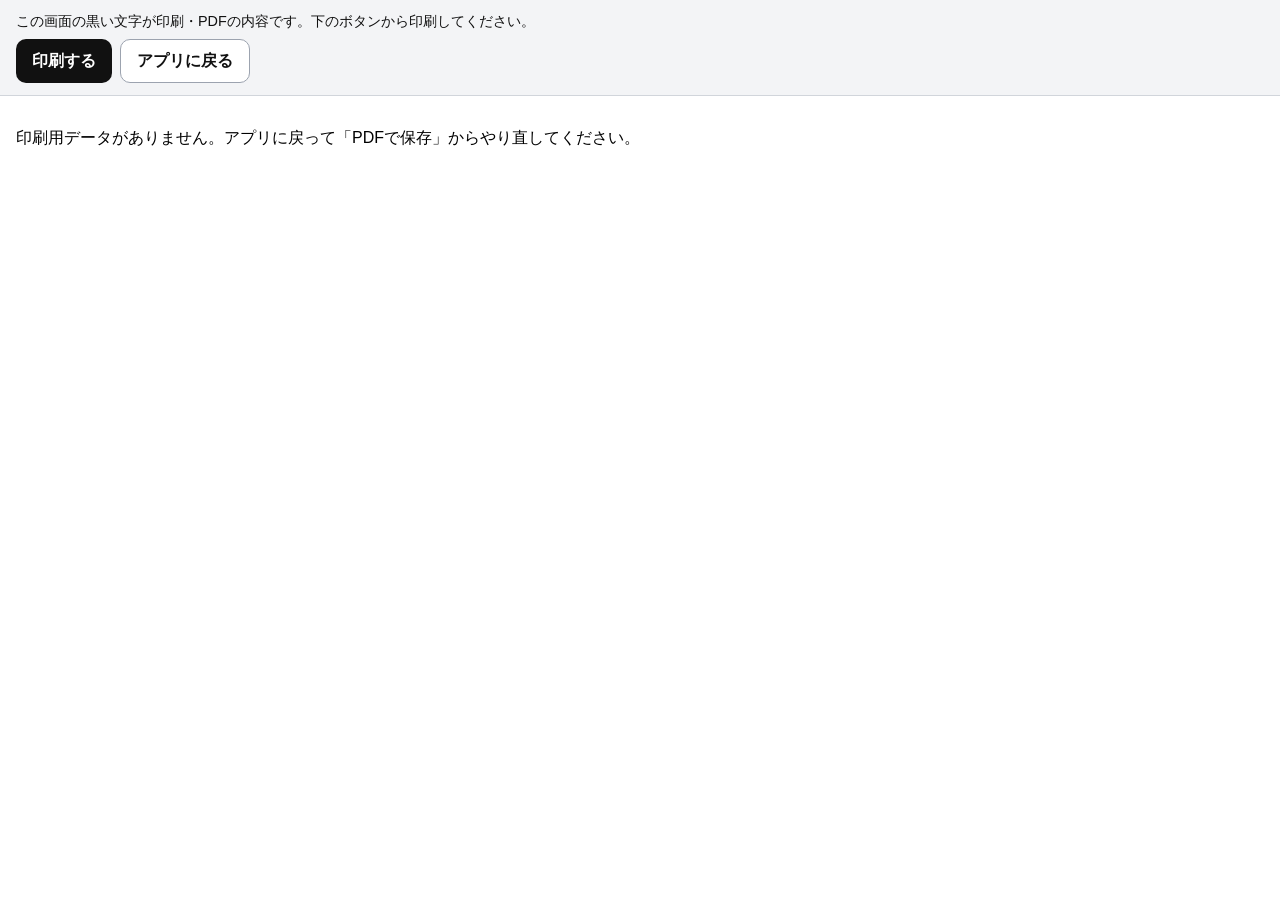
==== print-view.html @ 749110b8 "Fix mobile PDF and print by using a dedicated print page. iPhone Safari often printed the dark app s" ====
<!DOCTYPE html>
<html lang="ja">
  <head>
    <meta charset="UTF-8" />
    <meta name="viewport" content="width=device-width, initial-scale=1" />
    <title>SpinCoach — 印刷・PDF</title>
    <style>
      :root {
        color-scheme: only light;
      }
      * {
        box-sizing: border-box;
      }
      html,
      body {
        margin: 0;
        padding: 0;
        background: #ffffff !important;
        color: #000000 !important;
        -webkit-text-fill-color: #000000 !important;
        font-family: "Hiragino Sans", "Hiragino Kaku Gothic ProN", "Noto Sans JP", sans-serif;
      }
      .toolbar {
        position: sticky;
        top: 0;
        z-index: 10;
        display: flex;
        flex-wrap: wrap;
        gap: 0.5rem;
        align-items: center;
        padding: 0.75rem 1rem;
        background: #f3f4f6;
        border-bottom: 1px solid #d1d5db;
      }
      .toolbar p {
        margin: 0;
        flex: 1 1 100%;
        font-size: 0.9rem;
        color: #111 !important;
        -webkit-text-fill-color: #111 !important;
      }
      .toolbar button,
      .toolbar a {
        appearance: none;
        display: inline-flex;
        align-items: center;
        justify-content: center;
        min-height: 2.75rem;
        padding: 0.65rem 1rem;
        border-radius: 10px;
        font-size: 1rem;
        font-weight: 700;
        text-decoration: none;
        cursor: pointer;
      }
      .btn-print {
        border: none;
        background: #111;
        color: #fff !important;
        -webkit-text-fill-color: #fff !important;
      }
      .btn-back {
        border: 1px solid #9ca3af;
        background: #fff;
        color: #111 !important;
        -webkit-text-fill-color: #111 !important;
      }
      #doc {
        padding: 1rem 1.1rem 2rem;
        background: #fff !important;
        color: #000 !important;
        -webkit-text-fill-color: #000 !important;
        font-size: 12pt;
        line-height: 1.55;
      }
      #doc,
      #doc * {
        color: #000000 !important;
        -webkit-text-fill-color: #000000 !important;
        opacity: 1 !important;
        text-shadow: none !important;
        background: transparent !important;
        box-shadow: none !important;
      }
      #doc h1 {
        font-size: 18pt;
        margin: 0 0 10pt;
      }
      #doc h2 {
        font-size: 13pt;
        margin: 14pt 0 6pt;
      }
      #empty {
        padding: 2rem 1rem;
        color: #111 !important;
      }
      @media print {
        .toolbar {
          display: none !important;
        }
        html,
        body,
        #doc {
          background: #fff !important;
          color: #000 !important;
          -webkit-text-fill-color: #000 !important;
        }
        #doc {
          padding: 0 !important;
        }
      }
    </style>
  </head>
  <body>
    <div class="toolbar no-print">
      <p>この画面の黒い文字が印刷・PDFの内容です。下のボタンから印刷してください。</p>
      <button type="button" class="btn-print" id="print-btn">印刷する</button>
      <a class="btn-back" id="back-link" href="./">アプリに戻る</a>
    </div>
    <div id="empty" hidden>印刷用データがありません。アプリに戻って「PDFで保存」からやり直してください。</div>
    <div id="doc"></div>
    <script>
      (function () {
        const html = sessionStorage.getItem("spincoach-print-html") || "";
        const doc = document.getElementById("doc");
        const empty = document.getElementById("empty");
        const back = document.getElementById("back-link");
        const returnTo = sessionStorage.getItem("spincoach-print-return") || "./";
        back.setAttribute("href", returnTo);

        if (!html.trim()) {
          empty.hidden = false;
          doc.hidden = true;
          return;
        }
        doc.innerHTML = html;
        document.getElementById("print-btn").addEventListener("click", function () {
          window.print();
        });
      })();
    </script>
  </body>
</html>
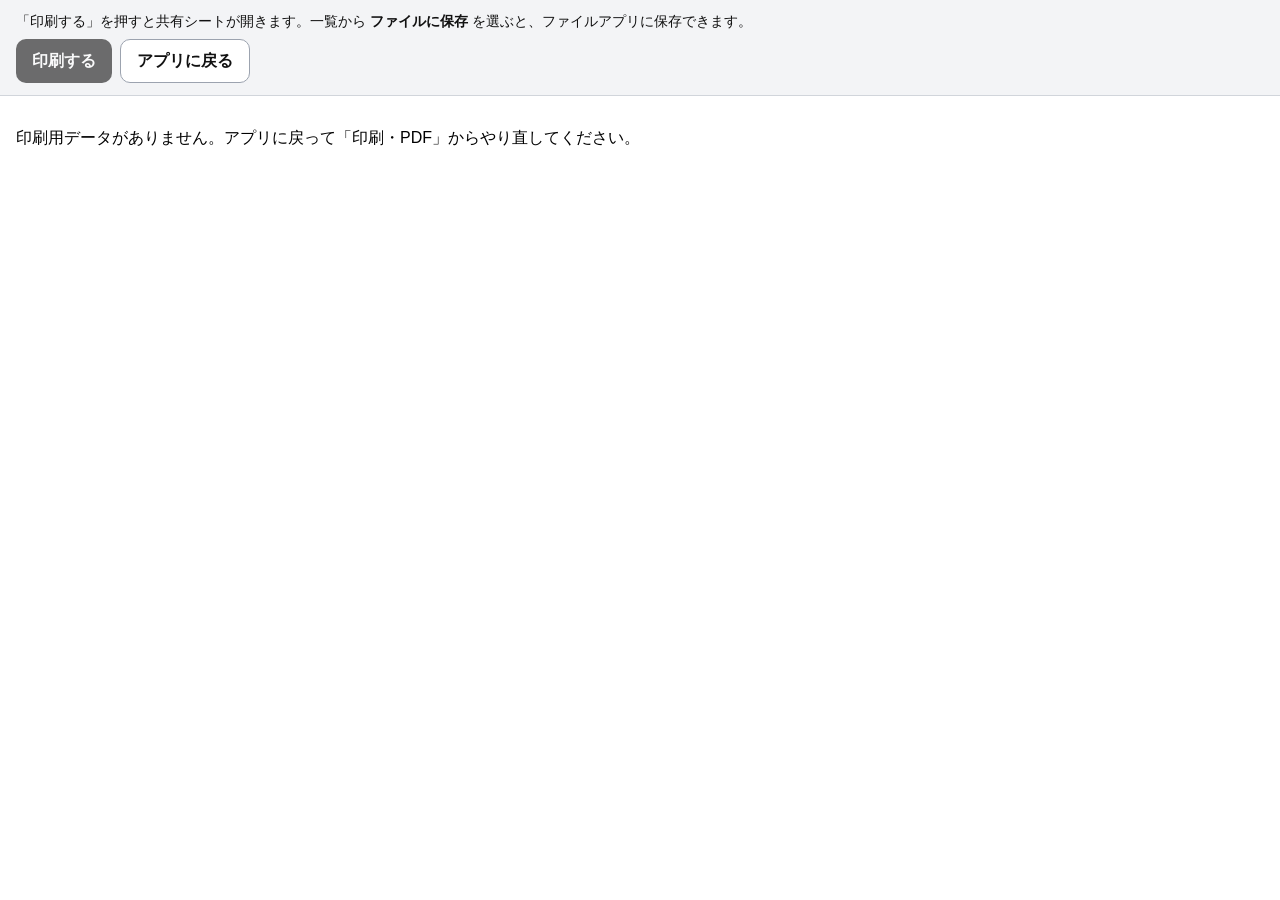
==== commit 0b1b2008: "Speed up mobile save and send plans to the Files app via share. Drop background PDF work that slowed" ====
--- a/print-view.html
+++ b/print-view.html
@@ -3,7 +3,7 @@
   <head>
     <meta charset="UTF-8" />
     <meta name="viewport" content="width=device-width, initial-scale=1" />
-    <title>SpinCoach — 印刷・PDF</title>
+    <title>SpinCoach — ファイルに保存</title>
     <style>
       :root {
         color-scheme: only light;
@@ -53,17 +53,38 @@
         text-decoration: none;
         cursor: pointer;
       }
-      .btn-print {
+      .btn-save {
         border: none;
         background: #111;
         color: #fff !important;
         -webkit-text-fill-color: #fff !important;
       }
+      .btn-save:disabled {
+        opacity: 0.6;
+        cursor: wait;
+      }
+      .btn-print {
+        border: 1px solid #9ca3af;
+        background: #fff;
+        color: #111 !important;
+        -webkit-text-fill-color: #111 !important;
+      }
       .btn-back {
         border: 1px solid #9ca3af;
         background: #fff;
         color: #111 !important;
         -webkit-text-fill-color: #111 !important;
+      }
+      #status {
+        margin: 0;
+        flex: 1 1 100%;
+        font-size: 0.88rem;
+        color: #065f46 !important;
+        -webkit-text-fill-color: #065f46 !important;
+      }
+      #status.is-error {
+        color: #b91c1c !important;
+        -webkit-text-fill-color: #b91c1c !important;
       }
       #doc {
         padding: 1rem 1.1rem 2rem;
@@ -113,29 +134,150 @@
   </head>
   <body>
     <div class="toolbar no-print">
-      <p>この画面の黒い文字が印刷・PDFの内容です。下のボタンから印刷してください。</p>
-      <button type="button" class="btn-print" id="print-btn">印刷する</button>
+      <p>
+        「印刷する」を押すと共有シートが開きます。一覧から
+        <strong>ファイルに保存</strong> を選ぶと、ファイルアプリに保存できます。
+      </p>
+      <p id="status" hidden></p>
+      <button type="button" class="btn-save" id="save-btn">印刷する</button>
       <a class="btn-back" id="back-link" href="./">アプリに戻る</a>
     </div>
-    <div id="empty" hidden>印刷用データがありません。アプリに戻って「PDFで保存」からやり直してください。</div>
+    <div id="empty" hidden>
+      印刷用データがありません。アプリに戻って「印刷・PDF」からやり直してください。
+    </div>
     <div id="doc"></div>
     <script>
       (function () {
         const html = sessionStorage.getItem("spincoach-print-html") || "";
+        const plain =
+          sessionStorage.getItem("spincoach-print-text") || "";
+        const baseName =
+          sessionStorage.getItem("spincoach-print-filename") || "SpinCoach-plan";
         const doc = document.getElementById("doc");
         const empty = document.getElementById("empty");
         const back = document.getElementById("back-link");
+        const statusEl = document.getElementById("status");
+        const saveBtn = document.getElementById("save-btn");
         const returnTo = sessionStorage.getItem("spincoach-print-return") || "./";
         back.setAttribute("href", returnTo);
+
+        function setStatus(text, isError) {
+          if (!text) {
+            statusEl.hidden = true;
+            statusEl.textContent = "";
+            return;
+          }
+          statusEl.hidden = false;
+          statusEl.textContent = text;
+          statusEl.classList.toggle("is-error", Boolean(isError));
+        }
+
+        function loadScript(src) {
+          return new Promise(function (resolve, reject) {
+            if (window.html2pdf) {
+              resolve();
+              return;
+            }
+            var s = document.createElement("script");
+            s.src = src;
+            s.onload = function () {
+              resolve();
+            };
+            s.onerror = function () {
+              reject(new Error("script load failed"));
+            };
+            document.head.appendChild(s);
+          });
+        }
+
+        async function makePdfBlob() {
+          await loadScript("vendor/html2pdf.bundle.min.js");
+          if (typeof window.html2pdf !== "function") {
+            throw new Error("html2pdf unavailable");
+          }
+          return window
+            .html2pdf()
+            .set({
+              margin: [8, 8, 8, 8],
+              filename: baseName + ".pdf",
+              image: { type: "jpeg", quality: 0.72 },
+              html2canvas: {
+                scale: 1,
+                backgroundColor: "#ffffff",
+                logging: false,
+                windowWidth: 640,
+              },
+              jsPDF: { unit: "mm", format: "a4", orientation: "portrait" },
+              pagebreak: { mode: ["avoid-all"] },
+              enableLinks: false,
+            })
+            .from(doc)
+            .outputPdf("blob");
+        }
+
+        async function shareFile(file) {
+          if (!(navigator.canShare && navigator.canShare({ files: [file] }))) {
+            throw new Error("share unsupported");
+          }
+          await navigator.share({ files: [file], title: file.name });
+        }
+
+        async function saveToFiles() {
+          saveBtn.disabled = true;
+          setStatus("ファイルを準備しています…");
+          const textBody = (plain || doc.innerText || "").trim();
+
+          try {
+            const blob = await makePdfBlob();
+            if (!(blob instanceof Blob) || blob.size < 64) {
+              throw new Error("empty pdf");
+            }
+            const pdfFile = new File([blob], baseName + ".pdf", {
+              type: "application/pdf",
+              lastModified: Date.now(),
+            });
+            setStatus("共有シートで「ファイルに保存」を選んでください。");
+            await shareFile(pdfFile);
+            setStatus("共有シートを開きました。");
+          } catch (err) {
+            if (err && err.name === "AbortError") {
+              setStatus("キャンセルしました。");
+              saveBtn.disabled = false;
+              return;
+            }
+            console.warn("pdf share failed, fallback to text:", err);
+            try {
+              if (!textBody) throw new Error("empty text");
+              const txtFile = new File([textBody], baseName + ".txt", {
+                type: "text/plain",
+                lastModified: Date.now(),
+              });
+              setStatus("PDFの代わりにテキストで共有します。「ファイルに保存」を選んでください。");
+              await shareFile(txtFile);
+              setStatus("共有シートを開きました。");
+            } catch (err2) {
+              if (err2 && err2.name === "AbortError") {
+                setStatus("キャンセルしました。");
+              } else {
+                console.warn("text share failed:", err2);
+                setStatus("共有できませんでした。しばらくしてから再試行してください。", true);
+              }
+            }
+          } finally {
+            saveBtn.disabled = false;
+          }
+        }
 
         if (!html.trim()) {
           empty.hidden = false;
           doc.hidden = true;
+          saveBtn.disabled = true;
           return;
         }
+
         doc.innerHTML = html;
-        document.getElementById("print-btn").addEventListener("click", function () {
-          window.print();
+        saveBtn.addEventListener("click", function () {
+          saveToFiles();
         });
       })();
     </script>
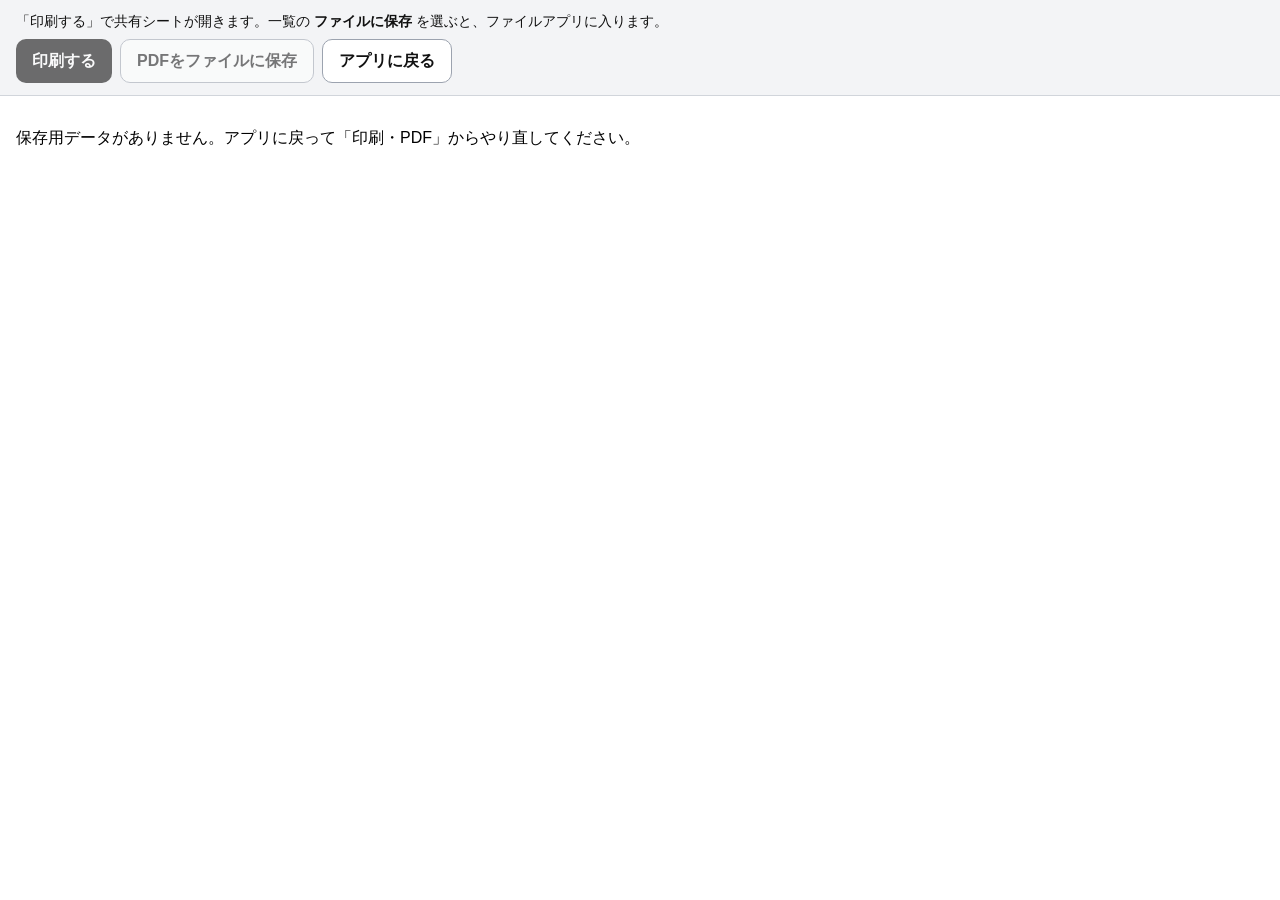
==== commit aa17e167: "Fix iPhone save by sharing immediately on tap. Avoid waiting for PDF generation before navigator.sha" ====
--- a/print-view.html
+++ b/print-view.html
@@ -63,11 +63,15 @@
         opacity: 0.6;
         cursor: wait;
       }
-      .btn-print {
+      .btn-pdf {
         border: 1px solid #9ca3af;
         background: #fff;
         color: #111 !important;
         -webkit-text-fill-color: #111 !important;
+      }
+      .btn-pdf:disabled {
+        opacity: 0.55;
+        cursor: wait;
       }
       .btn-back {
         border: 1px solid #9ca3af;
@@ -135,22 +139,22 @@
   <body>
     <div class="toolbar no-print">
       <p>
-        「印刷する」を押すと共有シートが開きます。一覧から
-        <strong>ファイルに保存</strong> を選ぶと、ファイルアプリに保存できます。
+        「印刷する」で共有シートが開きます。一覧の
+        <strong>ファイルに保存</strong> を選ぶと、ファイルアプリに入ります。
       </p>
       <p id="status" hidden></p>
       <button type="button" class="btn-save" id="save-btn">印刷する</button>
+      <button type="button" class="btn-pdf" id="pdf-btn" hidden disabled>PDFをファイルに保存</button>
       <a class="btn-back" id="back-link" href="./">アプリに戻る</a>
     </div>
     <div id="empty" hidden>
-      印刷用データがありません。アプリに戻って「印刷・PDF」からやり直してください。
+      保存用データがありません。アプリに戻って「印刷・PDF」からやり直してください。
     </div>
     <div id="doc"></div>
     <script>
       (function () {
         const html = sessionStorage.getItem("spincoach-print-html") || "";
-        const plain =
-          sessionStorage.getItem("spincoach-print-text") || "";
+        const plain = sessionStorage.getItem("spincoach-print-text") || "";
         const baseName =
           sessionStorage.getItem("spincoach-print-filename") || "SpinCoach-plan";
         const doc = document.getElementById("doc");
@@ -158,18 +162,87 @@
         const back = document.getElementById("back-link");
         const statusEl = document.getElementById("status");
         const saveBtn = document.getElementById("save-btn");
+        const pdfBtn = document.getElementById("pdf-btn");
         const returnTo = sessionStorage.getItem("spincoach-print-return") || "./";
         back.setAttribute("href", returnTo);
+
+        let pdfBlob = null;
 
         function setStatus(text, isError) {
           if (!text) {
             statusEl.hidden = true;
             statusEl.textContent = "";
+            statusEl.classList.remove("is-error");
             return;
           }
           statusEl.hidden = false;
           statusEl.textContent = text;
           statusEl.classList.toggle("is-error", Boolean(isError));
+        }
+
+        function canShareFiles() {
+          return Boolean(
+            window.isSecureContext &&
+              navigator.share &&
+              navigator.canShare &&
+              typeof File !== "undefined"
+          );
+        }
+
+        function textContent() {
+          return (plain || doc.innerText || "").trim();
+        }
+
+        function makeTextFile() {
+          const body = textContent();
+          if (!body) throw new Error("empty text");
+          return new File([body], baseName + ".txt", {
+            type: "text/plain",
+            lastModified: Date.now(),
+          });
+        }
+
+        async function shareFile(file) {
+          if (!navigator.share) throw new Error("share unsupported");
+          // canShare が false でも share が通る端末があるので、まず試す
+          if (navigator.canShare) {
+            try {
+              if (!navigator.canShare({ files: [file] })) {
+                throw new Error("canShare files false");
+              }
+            } catch (e) {
+              // canShare 自体が例外の端末向けに、そのまま share を試す
+              if (e && e.message === "canShare files false") throw e;
+            }
+          }
+          await navigator.share({ files: [file], title: file.name });
+        }
+
+        function openBlobInBrowser(blob, filename) {
+          const url = URL.createObjectURL(blob);
+          setStatus(
+            "ファイルを開きました。画面下の共有から「ファイルに保存」を選んでください。"
+          );
+          // 同一タブで開くと戻れる。新規タブはポップアップ阻害されやすい
+          window.location.href = url;
+          setTimeout(function () {
+            URL.revokeObjectURL(url);
+          }, 120000);
+        }
+
+        async function saveTextNow() {
+          const file = makeTextFile();
+          if (canShareFiles()) {
+            await shareFile(file);
+            setStatus("共有シートで「ファイルに保存」を選んでください。");
+            return "shared";
+          }
+          // HTTP（ローカルIP）など共有不可な環境
+          openBlobInBrowser(
+            new Blob([await file.text()], { type: "text/plain" }),
+            file.name
+          );
+          return "opened";
         }
 
         function loadScript(src) {
@@ -178,8 +251,19 @@
               resolve();
               return;
             }
+            var existing = document.querySelector('script[data-pdf-lib="1"]');
+            if (existing) {
+              existing.addEventListener("load", function () {
+                resolve();
+              });
+              existing.addEventListener("error", function () {
+                reject(new Error("script load failed"));
+              });
+              return;
+            }
             var s = document.createElement("script");
             s.src = src;
+            s.dataset.pdfLib = "1";
             s.onload = function () {
               resolve();
             };
@@ -215,56 +299,83 @@
             .outputPdf("blob");
         }
 
-        async function shareFile(file) {
-          if (!(navigator.canShare && navigator.canShare({ files: [file] }))) {
-            throw new Error("share unsupported");
-          }
-          await navigator.share({ files: [file], title: file.name });
-        }
-
-        async function saveToFiles() {
-          saveBtn.disabled = true;
-          setStatus("ファイルを準備しています…");
-          const textBody = (plain || doc.innerText || "").trim();
-
+        async function preparePdfInBackground() {
+          pdfBtn.hidden = false;
+          pdfBtn.disabled = true;
+          pdfBtn.textContent = "PDF準備中…";
           try {
             const blob = await makePdfBlob();
             if (!(blob instanceof Blob) || blob.size < 64) {
               throw new Error("empty pdf");
             }
-            const pdfFile = new File([blob], baseName + ".pdf", {
+            pdfBlob = blob;
+            pdfBtn.disabled = false;
+            pdfBtn.textContent = "PDFをファイルに保存";
+            setStatus("テキスト保存に加え、PDFでも保存できます。");
+          } catch (err) {
+            console.warn("pdf prep failed:", err);
+            pdfBtn.hidden = true;
+          }
+        }
+
+        async function onSaveClick() {
+          saveBtn.disabled = true;
+          setStatus("共有シートを開いています…");
+          try {
+            // 重要: PDF生成を待たず、タップ直後に共有する（iPhoneの操作切れ対策）
+            await saveTextNow();
+            // 共有後にPDFを裏で用意し、必要ならもう一度タップでPDF保存
+            preparePdfInBackground();
+          } catch (err) {
+            if (err && err.name === "AbortError") {
+              setStatus("キャンセルしました。");
+            } else {
+              console.warn("save failed:", err);
+              try {
+                const body = textContent();
+                if (!body) throw new Error("empty");
+                openBlobInBrowser(
+                  new Blob([body], { type: "text/plain;charset=utf-8" }),
+                  baseName + ".txt"
+                );
+              } catch (err2) {
+                setStatus(
+                  "この通信環境では共有できません。GitHubの公開ページ（https）で開くか、内容をコピーして保存してください。",
+                  true
+                );
+              }
+            }
+          } finally {
+            saveBtn.disabled = false;
+          }
+        }
+
+        async function onPdfClick() {
+          if (!pdfBlob) {
+            setStatus("PDFの準備ができていません。少し待ってから押してください。", true);
+            return;
+          }
+          pdfBtn.disabled = true;
+          try {
+            const file = new File([pdfBlob], baseName + ".pdf", {
               type: "application/pdf",
               lastModified: Date.now(),
             });
-            setStatus("共有シートで「ファイルに保存」を選んでください。");
-            await shareFile(pdfFile);
-            setStatus("共有シートを開きました。");
+            if (canShareFiles()) {
+              await shareFile(file);
+              setStatus("共有シートで「ファイルに保存」を選んでください。");
+            } else {
+              openBlobInBrowser(pdfBlob, baseName + ".pdf");
+            }
           } catch (err) {
             if (err && err.name === "AbortError") {
               setStatus("キャンセルしました。");
-              saveBtn.disabled = false;
-              return;
-            }
-            console.warn("pdf share failed, fallback to text:", err);
-            try {
-              if (!textBody) throw new Error("empty text");
-              const txtFile = new File([textBody], baseName + ".txt", {
-                type: "text/plain",
-                lastModified: Date.now(),
-              });
-              setStatus("PDFの代わりにテキストで共有します。「ファイルに保存」を選んでください。");
-              await shareFile(txtFile);
-              setStatus("共有シートを開きました。");
-            } catch (err2) {
-              if (err2 && err2.name === "AbortError") {
-                setStatus("キャンセルしました。");
-              } else {
-                console.warn("text share failed:", err2);
-                setStatus("共有できませんでした。しばらくしてから再試行してください。", true);
-              }
+            } else {
+              console.warn("pdf share failed:", err);
+              openBlobInBrowser(pdfBlob, baseName + ".pdf");
             }
           } finally {
-            saveBtn.disabled = false;
+            pdfBtn.disabled = false;
           }
         }
 
@@ -276,9 +387,8 @@
         }
 
         doc.innerHTML = html;
-        saveBtn.addEventListener("click", function () {
-          saveToFiles();
-        });
+        saveBtn.addEventListener("click", onSaveClick);
+        pdfBtn.addEventListener("click", onPdfClick);
       })();
     </script>
   </body>
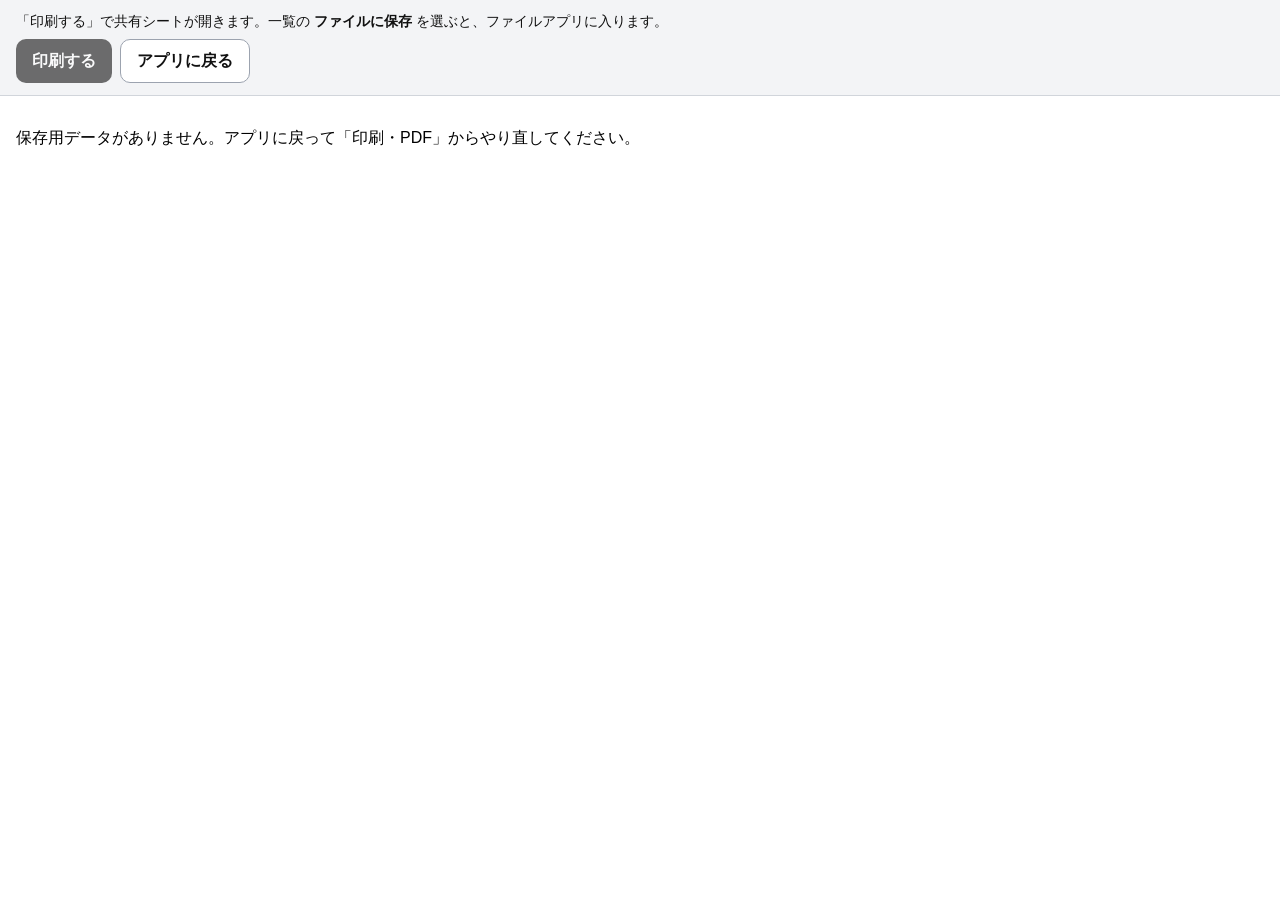
==== commit 46051fbf: "Remove the secondary PDF save button from the print page. Keep only the immediate share action so th" ====
--- a/print-view.html
+++ b/print-view.html
@@ -63,16 +63,6 @@
         opacity: 0.6;
         cursor: wait;
       }
-      .btn-pdf {
-        border: 1px solid #9ca3af;
-        background: #fff;
-        color: #111 !important;
-        -webkit-text-fill-color: #111 !important;
-      }
-      .btn-pdf:disabled {
-        opacity: 0.55;
-        cursor: wait;
-      }
       .btn-back {
         border: 1px solid #9ca3af;
         background: #fff;
@@ -144,7 +134,6 @@
       </p>
       <p id="status" hidden></p>
       <button type="button" class="btn-save" id="save-btn">印刷する</button>
-      <button type="button" class="btn-pdf" id="pdf-btn" hidden disabled>PDFをファイルに保存</button>
       <a class="btn-back" id="back-link" href="./">アプリに戻る</a>
     </div>
     <div id="empty" hidden>
@@ -162,11 +151,8 @@
         const back = document.getElementById("back-link");
         const statusEl = document.getElementById("status");
         const saveBtn = document.getElementById("save-btn");
-        const pdfBtn = document.getElementById("pdf-btn");
         const returnTo = sessionStorage.getItem("spincoach-print-return") || "./";
         back.setAttribute("href", returnTo);
-
-        let pdfBlob = null;
 
         function setStatus(text, isError) {
           if (!text) {
@@ -184,7 +170,6 @@
           return Boolean(
             window.isSecureContext &&
               navigator.share &&
-              navigator.canShare &&
               typeof File !== "undefined"
           );
         }
@@ -204,26 +189,23 @@
 
         async function shareFile(file) {
           if (!navigator.share) throw new Error("share unsupported");
-          // canShare が false でも share が通る端末があるので、まず試す
           if (navigator.canShare) {
             try {
               if (!navigator.canShare({ files: [file] })) {
                 throw new Error("canShare files false");
               }
             } catch (e) {
-              // canShare 自体が例外の端末向けに、そのまま share を試す
               if (e && e.message === "canShare files false") throw e;
             }
           }
           await navigator.share({ files: [file], title: file.name });
         }
 
-        function openBlobInBrowser(blob, filename) {
+        function openBlobInBrowser(blob) {
           const url = URL.createObjectURL(blob);
           setStatus(
             "ファイルを開きました。画面下の共有から「ファイルに保存」を選んでください。"
           );
-          // 同一タブで開くと戻れる。新規タブはポップアップ阻害されやすい
           window.location.href = url;
           setTimeout(function () {
             URL.revokeObjectURL(url);
@@ -237,95 +219,15 @@
             setStatus("共有シートで「ファイルに保存」を選んでください。");
             return "shared";
           }
-          // HTTP（ローカルIP）など共有不可な環境
-          openBlobInBrowser(
-            new Blob([await file.text()], { type: "text/plain" }),
-            file.name
-          );
+          openBlobInBrowser(new Blob([await file.text()], { type: "text/plain" }));
           return "opened";
-        }
-
-        function loadScript(src) {
-          return new Promise(function (resolve, reject) {
-            if (window.html2pdf) {
-              resolve();
-              return;
-            }
-            var existing = document.querySelector('script[data-pdf-lib="1"]');
-            if (existing) {
-              existing.addEventListener("load", function () {
-                resolve();
-              });
-              existing.addEventListener("error", function () {
-                reject(new Error("script load failed"));
-              });
-              return;
-            }
-            var s = document.createElement("script");
-            s.src = src;
-            s.dataset.pdfLib = "1";
-            s.onload = function () {
-              resolve();
-            };
-            s.onerror = function () {
-              reject(new Error("script load failed"));
-            };
-            document.head.appendChild(s);
-          });
-        }
-
-        async function makePdfBlob() {
-          await loadScript("vendor/html2pdf.bundle.min.js");
-          if (typeof window.html2pdf !== "function") {
-            throw new Error("html2pdf unavailable");
-          }
-          return window
-            .html2pdf()
-            .set({
-              margin: [8, 8, 8, 8],
-              filename: baseName + ".pdf",
-              image: { type: "jpeg", quality: 0.72 },
-              html2canvas: {
-                scale: 1,
-                backgroundColor: "#ffffff",
-                logging: false,
-                windowWidth: 640,
-              },
-              jsPDF: { unit: "mm", format: "a4", orientation: "portrait" },
-              pagebreak: { mode: ["avoid-all"] },
-              enableLinks: false,
-            })
-            .from(doc)
-            .outputPdf("blob");
-        }
-
-        async function preparePdfInBackground() {
-          pdfBtn.hidden = false;
-          pdfBtn.disabled = true;
-          pdfBtn.textContent = "PDF準備中…";
-          try {
-            const blob = await makePdfBlob();
-            if (!(blob instanceof Blob) || blob.size < 64) {
-              throw new Error("empty pdf");
-            }
-            pdfBlob = blob;
-            pdfBtn.disabled = false;
-            pdfBtn.textContent = "PDFをファイルに保存";
-            setStatus("テキスト保存に加え、PDFでも保存できます。");
-          } catch (err) {
-            console.warn("pdf prep failed:", err);
-            pdfBtn.hidden = true;
-          }
         }
 
         async function onSaveClick() {
           saveBtn.disabled = true;
           setStatus("共有シートを開いています…");
           try {
-            // 重要: PDF生成を待たず、タップ直後に共有する（iPhoneの操作切れ対策）
             await saveTextNow();
-            // 共有後にPDFを裏で用意し、必要ならもう一度タップでPDF保存
-            preparePdfInBackground();
           } catch (err) {
             if (err && err.name === "AbortError") {
               setStatus("キャンセルしました。");
@@ -334,10 +236,7 @@
               try {
                 const body = textContent();
                 if (!body) throw new Error("empty");
-                openBlobInBrowser(
-                  new Blob([body], { type: "text/plain;charset=utf-8" }),
-                  baseName + ".txt"
-                );
+                openBlobInBrowser(new Blob([body], { type: "text/plain;charset=utf-8" }));
               } catch (err2) {
                 setStatus(
                   "この通信環境では共有できません。GitHubの公開ページ（https）で開くか、内容をコピーして保存してください。",
@@ -350,35 +249,6 @@
           }
         }
 
-        async function onPdfClick() {
-          if (!pdfBlob) {
-            setStatus("PDFの準備ができていません。少し待ってから押してください。", true);
-            return;
-          }
-          pdfBtn.disabled = true;
-          try {
-            const file = new File([pdfBlob], baseName + ".pdf", {
-              type: "application/pdf",
-              lastModified: Date.now(),
-            });
-            if (canShareFiles()) {
-              await shareFile(file);
-              setStatus("共有シートで「ファイルに保存」を選んでください。");
-            } else {
-              openBlobInBrowser(pdfBlob, baseName + ".pdf");
-            }
-          } catch (err) {
-            if (err && err.name === "AbortError") {
-              setStatus("キャンセルしました。");
-            } else {
-              console.warn("pdf share failed:", err);
-              openBlobInBrowser(pdfBlob, baseName + ".pdf");
-            }
-          } finally {
-            pdfBtn.disabled = false;
-          }
-        }
-
         if (!html.trim()) {
           empty.hidden = false;
           doc.hidden = true;
@@ -388,7 +258,6 @@
 
         doc.innerHTML = html;
         saveBtn.addEventListener("click", onSaveClick);
-        pdfBtn.addEventListener("click", onPdfClick);
       })();
     </script>
   </body>
